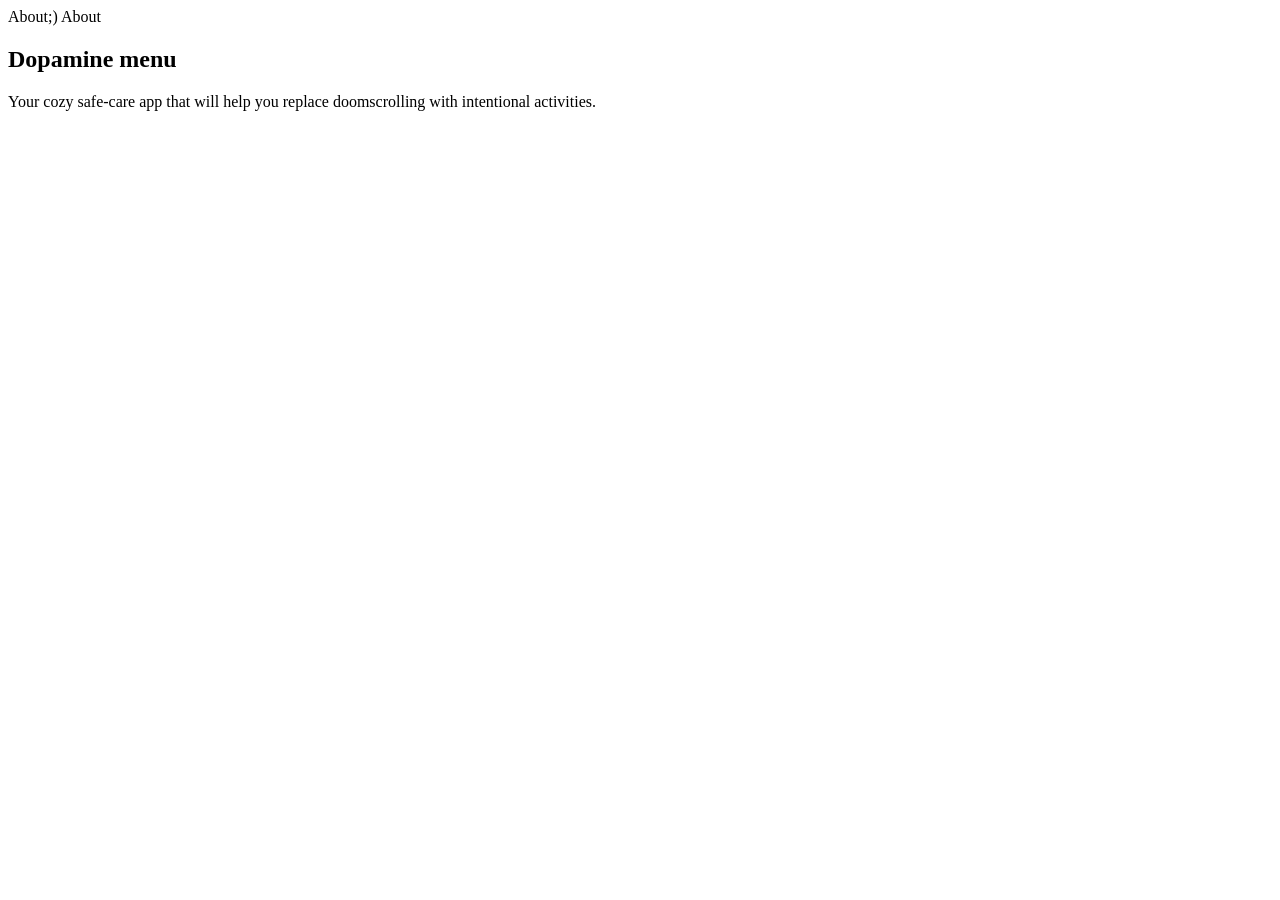
==== about.html @ e8a2012a "Update about.html" ====
<!DOCTYPE html>
<tittle>About;)</tittle>    
    <head>
<body>
    About
</body>
<h2>Dopamine menu</h2>
<p>Your cozy safe-care app that will help you replace doomscrolling with intentional activities.</p>
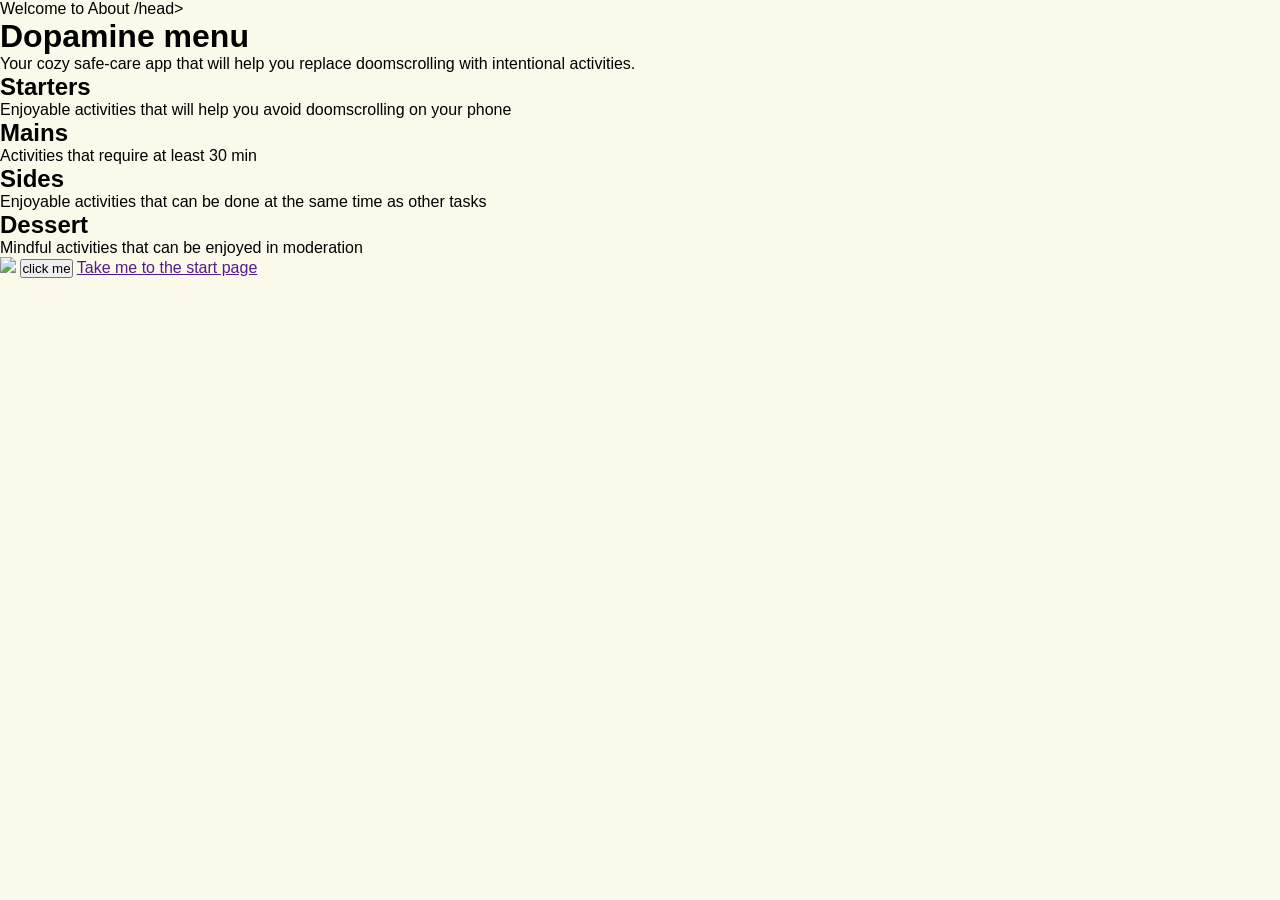
==== commit a1d9b6cd: ""Worked on the html about page"" ====
--- a/about.html
+++ b/about.html
@@ -1,8 +1,31 @@
 <!DOCTYPE html>
-<tittle>About;)</tittle>    
-    <head>
+<html lang "en">
+<head>
+    <meta charset="UTF-8">
+    <meta name+"viewport" content="width=device-width, initial-scale=1.0">
+    <tittle> Welcome to About</tittle>
+    <link 
+        href="https://fonts.googleapis.com/css2?family=Fredoka+One&family=Nunito:wght@400;600;700&display=swap"
+        rel="stylesheet"
+    />
+    <link rel="stylesheet" href="css/style.css"/>
+/head>
 <body>
-    About
-</body>
-<h2>Dopamine menu</h2>
-<p>Your cozy safe-care app that will help you replace doomscrolling with intentional activities.</p>
+        <div>
+        <h1>Dopamine menu</h1>
+        <p>Your cozy safe-care app that will help you replace doomscrolling with intentional activities.</p>
+        <h2>Starters</h2>
+        <p>Enjoyable activities that will help you avoid doomscrolling on your phone</p>
+        <h2>Mains</h2>
+        <p>Activities that require at least 30 min</p>
+        <h2>Sides</h2>
+        <p>Enjoyable activities that can be done at the same time as other tasks</p>
+        <h2>Dessert</h2>
+        <p>Mindful activities that can be enjoyed in moderation</p>
+</div>
+<div>
+     <img src="about page" > 
+    <button>click me</button>
+    <a href="">Take me to the start page</a>
+</div>
+</body>
--- a/css/style.css
+++ b/css/style.css
@@ -0,0 +1,197 @@
+:root {
+    --bg-color: #FBF9EA; 
+    --text-color: #6B8FBB; 
+    --header-color: #81A5D0; 
+    --hover-color: #B8D8F9; 
+    --btn-color: #FADE1D; 
+    --cont-color: #FFEA94; 
+}
+
+* {
+    margin: 0;
+    padding: 0;
+    box-sizing: border-box;
+}
+
+body {
+    font-family: 'Outfit', sans-serif; 
+    background-color: var(--bg-color);
+    color: black;
+    overflow-x: hidden;
+}
+
+
+.logo {
+    font-weight: 700;
+    letter-spacing: 2px;
+    font-size: 25px;
+    display: flex;
+    align-items: center;
+    gap: 10px;
+}
+
+.logo-img {
+    width: 100px;
+    height: auto;
+
+}
+
+.hero {
+    position: relative;
+    height: calc(100vh - 100px);
+    display: flex;
+    align-items: center;
+    padding: 0 80px;
+}
+
+@keyframes slide-and-fade {
+  0% { 
+    transform: translate(-50%, -75%) translateX(-50px); 
+    opacity: 0; 
+  }
+  100% { 
+    transform: translate(-50%, -75%) translateX(0); 
+    opacity: 1; 
+  }
+}
+
+.say-hello {
+    position: absolute;
+    top: 50%;
+    left: 50%;
+    transform: translate(-50%, -75%);
+    font-size: 7vw;
+    margin-top: -210px;
+    font-weight: 900;
+    color: var(--text-color);
+    opacity: 0.5;
+    z-index: 1;
+    pointer-events: none;
+}
+
+.dopa {
+    position: absolute;
+    top: 50%;
+    left: 50%;
+    transform: translate(-50%, -75%); 
+    
+    font-size: 17vw;
+    font-weight: 900;
+    background: linear-gradient(90deg,rgba(255, 234, 148, 1) 0%, rgba(123, 153, 183, 1) 38%, rgba(107, 143, 187, 1) 72%, rgba(250, 222, 29, 1) 100%);
+    -webkit-background-clip: text;
+    background-clip: text;
+    color: transparent;
+    z-index: 3;
+    pointer-events: none;
+
+    animation: slide-and-fade 4s ease-out 1 forwards;
+}
+
+
+.content-wrapper {
+    display: grid;
+    grid-template-columns: 2fr 0.8fr 0.5fr;  
+    column-gap: 60px;
+    width: 90%;            
+    max-width: 1300px;       
+    background-color: var(--cont-color);
+    border-radius: 40px;
+    position: relative;
+    margin-top: 470px; 
+    margin-left: auto;
+    margin-right: auto;
+    padding-top: 100px; 
+    padding-bottom: 50px;
+    padding-right:100px; 
+    padding-left: 100px;
+}
+
+.left-content h2 {
+    font-size: 2.7rem; 
+    line-height: 1.1;
+    margin-bottom: 30px; 
+    max-width: 90%; 
+}
+
+.left-content p {
+    font-size: 1.5rem;
+    line-height: 1.5;
+    margin-bottom: 30px;
+    opacity: 0.8;
+}
+
+.menu-btn {
+    background-color: var(--hover-color); 
+    color: black; 
+    border-radius: 50px;
+    
+    
+    border: 3px solid var(--btn-color); 
+    
+    cursor: pointer;
+    font-size: 1.1rem;
+    font-weight: 700;
+    letter-spacing: 1px;
+    transition: all 0.4s cubic-bezier(0.175, 0.885, 0.32, 1.275); 
+    box-shadow: 0 4px 15px rgba(250, 222, 29, 0.3); 
+    margin-right: 45px;
+
+    position: relative;    
+    padding: 20px 35px 16px 60px;
+}
+
+.menu-btn:hover {
+    transform: translateY(-5px) scale(1.05); 
+    background-color: var(--btn-color); 
+    border-color: var(--btn-color); 
+    box-shadow: 0 10px 25px rgba(250, 222, 29, 0.5); 
+}
+
+.menu-btn:active {
+    transform: translateY(0) scale(0.98); 
+}
+
+.icon {
+    position: absolute;
+    left: 10px;        
+    top: 50%;
+    transform: translateY(-50%); 
+    width: 45px;          
+    height: auto;
+    pointer-events: none; 
+}
+
+@keyframes floatSideToSide {
+    0% {
+        transform: translate(-50%, -50%) translateX(-20px);
+    }
+    50% {
+        transform: translate(-50%, -50%) translateX(20px);
+    }
+    100% {
+        transform: translate(-50%, -50%) translateX(-20px);
+    }
+}
+
+.main-mind {
+    position: absolute;
+    left: 80%;
+    top: 50%; 
+    width: 700px;
+    height: auto;
+    z-index: 3;
+    pointer-events: none;
+
+    
+    animation: floatSideToSide 4s ease-in-out infinite;
+}
+
+
+
+
+
+
+
+
+
+
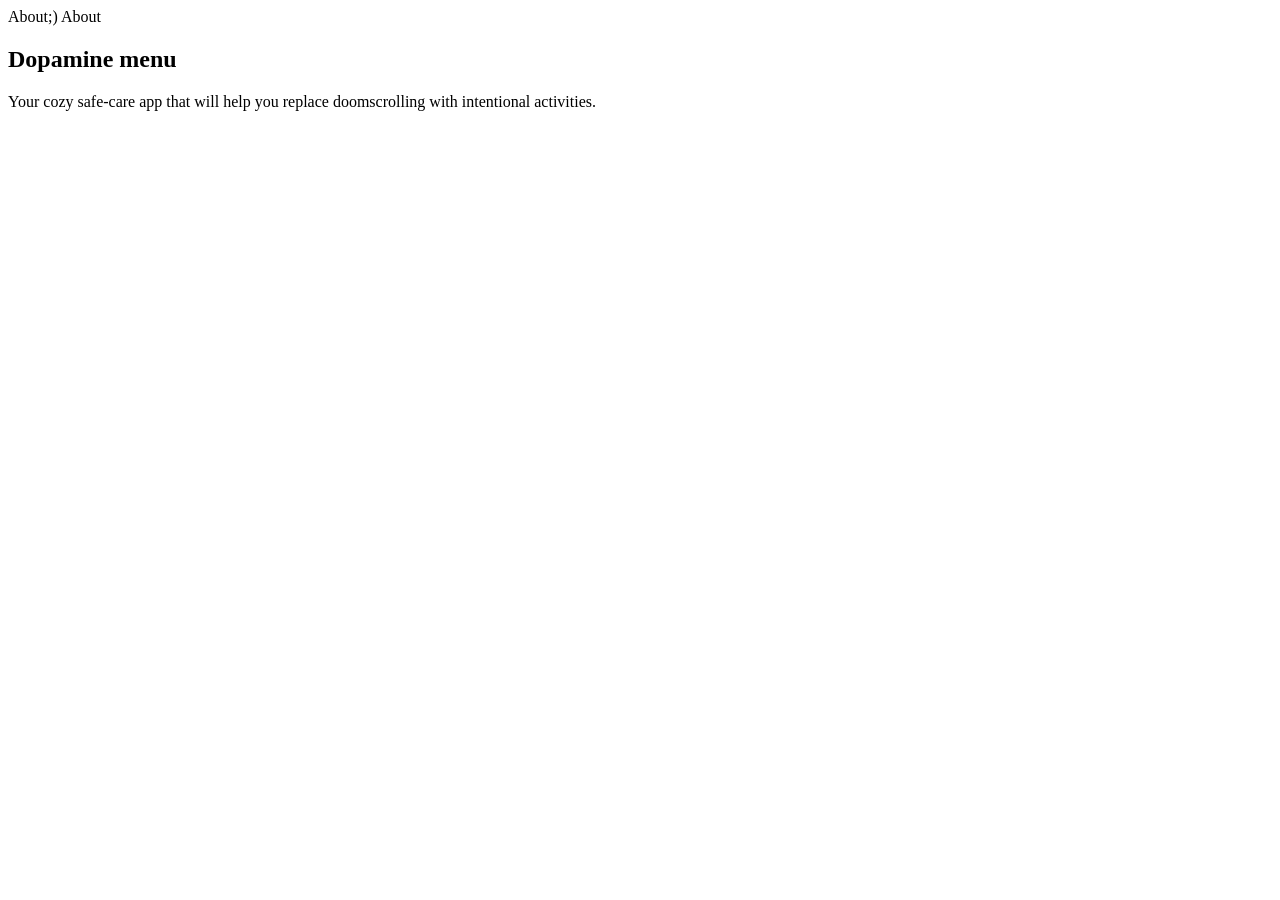
==== commit b396eed0: "Merge branch 'main' into reciept-page" ====
--- a/about.html
+++ b/about.html
@@ -1,31 +1,8 @@
-<!DOCTYPE html>
-<html lang "en">
-<head>
-    <meta charset="UTF-8">
-    <meta name+"viewport" content="width=device-width, initial-scale=1.0">
-    <tittle> Welcome to About</tittle>
-    <link 
-        href="https://fonts.googleapis.com/css2?family=Fredoka+One&family=Nunito:wght@400;600;700&display=swap"
-        rel="stylesheet"
-    />
-    <link rel="stylesheet" href="css/style.css"/>
-/head>
-<body>
-        <div>
-        <h1>Dopamine menu</h1>
-        <p>Your cozy safe-care app that will help you replace doomscrolling with intentional activities.</p>
-        <h2>Starters</h2>
-        <p>Enjoyable activities that will help you avoid doomscrolling on your phone</p>
-        <h2>Mains</h2>
-        <p>Activities that require at least 30 min</p>
-        <h2>Sides</h2>
-        <p>Enjoyable activities that can be done at the same time as other tasks</p>
-        <h2>Dessert</h2>
-        <p>Mindful activities that can be enjoyed in moderation</p>
-</div>
-<div>
-     <img src="about page" > 
-    <button>click me</button>
-    <a href="">Take me to the start page</a>
-</div>
-</body>+<!DOCTYPE html>
+<tittle>About;)</tittle>    
+    <head>
+<body>
+    About
+</body>
+<h2>Dopamine menu</h2>
+<p>Your cozy safe-care app that will help you replace doomscrolling with intentional activities.</p>
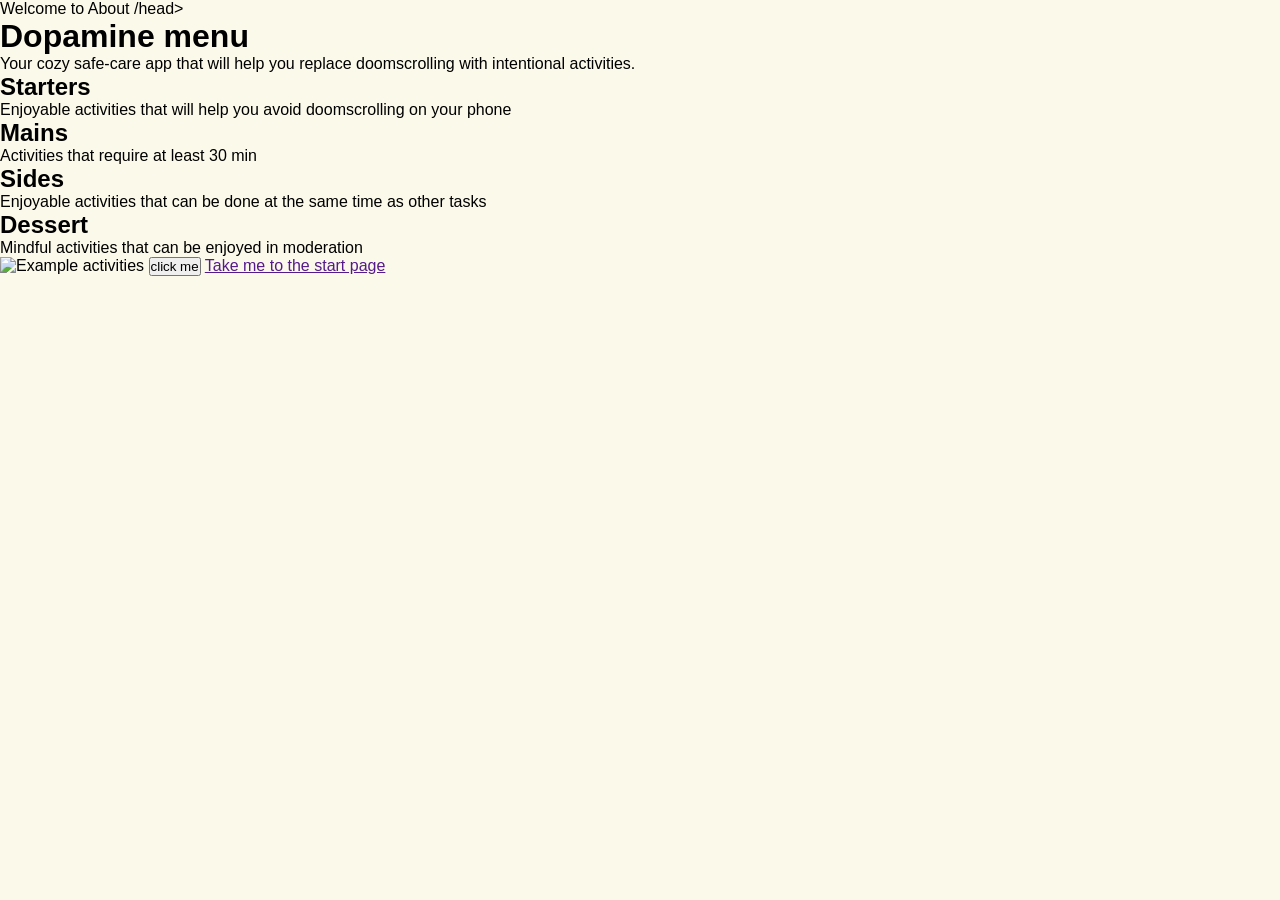
==== commit 95102e1f: "add features to about" ====
--- a/about.html
+++ b/about.html
@@ -1,8 +1,31 @@
-<!DOCTYPE html>
-<tittle>About;)</tittle>    
-    <head>
-<body>
-    About
-</body>
-<h2>Dopamine menu</h2>
-<p>Your cozy safe-care app that will help you replace doomscrolling with intentional activities.</p>
+<!DOCTYPE html>
+<html lang "en">
+<head>
+    <meta charset="UTF-8">
+    <meta name+"viewport" content="width=device-width, initial-scale=1.0">
+    <tittle> Welcome to About</tittle>
+    <link 
+        href="https://fonts.googleapis.com/css2?family=Fredoka+One&family=Nunito:wght@400;600;700&display=swap"
+        rel="stylesheet"
+    />
+    <link rel="stylesheet" href="css/style.css"/>
+/head>
+<body>
+        <div>
+        <h1>Dopamine menu</h1>
+        <p>Your cozy safe-care app that will help you replace doomscrolling with intentional activities.</p>
+        <h2>Starters</h2>
+        <p>Enjoyable activities that will help you avoid doomscrolling on your phone</p>
+        <h2>Mains</h2>
+        <p>Activities that require at least 30 min</p>
+        <h2>Sides</h2>
+        <p>Enjoyable activities that can be done at the same time as other tasks</p>
+        <h2>Dessert</h2>
+        <p>Mindful activities that can be enjoyed in moderation</p>
+</div>
+<div>
+     <img src="about page.jpg" alt="Example activities" width="300" height="200"/> 
+    <button>click me</button>
+    <a href="">Take me to the start page</a>
+</div>
+</body>
--- a/css/style.css
+++ b/css/style.css
@@ -0,0 +1,197 @@
+:root {
+    --bg-color: #FBF9EA; 
+    --text-color: #6B8FBB; 
+    --header-color: #81A5D0; 
+    --hover-color: #B8D8F9; 
+    --btn-color: #FADE1D; 
+    --cont-color: #FFEA94; 
+}
+
+* {
+    margin: 0;
+    padding: 0;
+    box-sizing: border-box;
+}
+
+body {
+    font-family: 'Outfit', sans-serif; 
+    background-color: var(--bg-color);
+    color: black;
+    overflow-x: hidden;
+}
+
+
+.logo {
+    font-weight: 700;
+    letter-spacing: 2px;
+    font-size: 25px;
+    display: flex;
+    align-items: center;
+    gap: 10px;
+}
+
+.logo-img {
+    width: 100px;
+    height: auto;
+
+}
+
+.hero {
+    position: relative;
+    height: calc(100vh - 100px);
+    display: flex;
+    align-items: center;
+    padding: 0 80px;
+}
+
+@keyframes slide-and-fade {
+  0% { 
+    transform: translate(-50%, -75%) translateX(-50px); 
+    opacity: 0; 
+  }
+  100% { 
+    transform: translate(-50%, -75%) translateX(0); 
+    opacity: 1; 
+  }
+}
+
+.say-hello {
+    position: absolute;
+    top: 50%;
+    left: 50%;
+    transform: translate(-50%, -75%);
+    font-size: 7vw;
+    margin-top: -210px;
+    font-weight: 900;
+    color: var(--text-color);
+    opacity: 0.5;
+    z-index: 1;
+    pointer-events: none;
+}
+
+.dopa {
+    position: absolute;
+    top: 50%;
+    left: 50%;
+    transform: translate(-50%, -75%); 
+    
+    font-size: 17vw;
+    font-weight: 900;
+    background: linear-gradient(90deg,rgba(255, 234, 148, 1) 0%, rgba(123, 153, 183, 1) 38%, rgba(107, 143, 187, 1) 72%, rgba(250, 222, 29, 1) 100%);
+    -webkit-background-clip: text;
+    background-clip: text;
+    color: transparent;
+    z-index: 3;
+    pointer-events: none;
+
+    animation: slide-and-fade 4s ease-out 1 forwards;
+}
+
+
+.content-wrapper {
+    display: grid;
+    grid-template-columns: 2fr 0.8fr 0.5fr;  
+    column-gap: 60px;
+    width: 90%;            
+    max-width: 1300px;       
+    background-color: var(--cont-color);
+    border-radius: 40px;
+    position: relative;
+    margin-top: 470px; 
+    margin-left: auto;
+    margin-right: auto;
+    padding-top: 100px; 
+    padding-bottom: 50px;
+    padding-right:100px; 
+    padding-left: 100px;
+}
+
+.left-content h2 {
+    font-size: 2.7rem; 
+    line-height: 1.1;
+    margin-bottom: 30px; 
+    max-width: 90%; 
+}
+
+.left-content p {
+    font-size: 1.5rem;
+    line-height: 1.5;
+    margin-bottom: 30px;
+    opacity: 0.8;
+}
+
+.menu-btn {
+    background-color: var(--hover-color); 
+    color: black; 
+    border-radius: 50px;
+    
+    
+    border: 3px solid var(--btn-color); 
+    
+    cursor: pointer;
+    font-size: 1.1rem;
+    font-weight: 700;
+    letter-spacing: 1px;
+    transition: all 0.4s cubic-bezier(0.175, 0.885, 0.32, 1.275); 
+    box-shadow: 0 4px 15px rgba(250, 222, 29, 0.3); 
+    margin-right: 45px;
+
+    position: relative;    
+    padding: 20px 35px 16px 60px;
+}
+
+.menu-btn:hover {
+    transform: translateY(-5px) scale(1.05); 
+    background-color: var(--btn-color); 
+    border-color: var(--btn-color); 
+    box-shadow: 0 10px 25px rgba(250, 222, 29, 0.5); 
+}
+
+.menu-btn:active {
+    transform: translateY(0) scale(0.98); 
+}
+
+.icon {
+    position: absolute;
+    left: 10px;        
+    top: 50%;
+    transform: translateY(-50%); 
+    width: 45px;          
+    height: auto;
+    pointer-events: none; 
+}
+
+@keyframes floatSideToSide {
+    0% {
+        transform: translate(-50%, -50%) translateX(-20px);
+    }
+    50% {
+        transform: translate(-50%, -50%) translateX(20px);
+    }
+    100% {
+        transform: translate(-50%, -50%) translateX(-20px);
+    }
+}
+
+.main-mind {
+    position: absolute;
+    left: 80%;
+    top: 50%; 
+    width: 700px;
+    height: auto;
+    z-index: 3;
+    pointer-events: none;
+
+    
+    animation: floatSideToSide 4s ease-in-out infinite;
+}
+
+
+
+
+
+
+
+
+
+
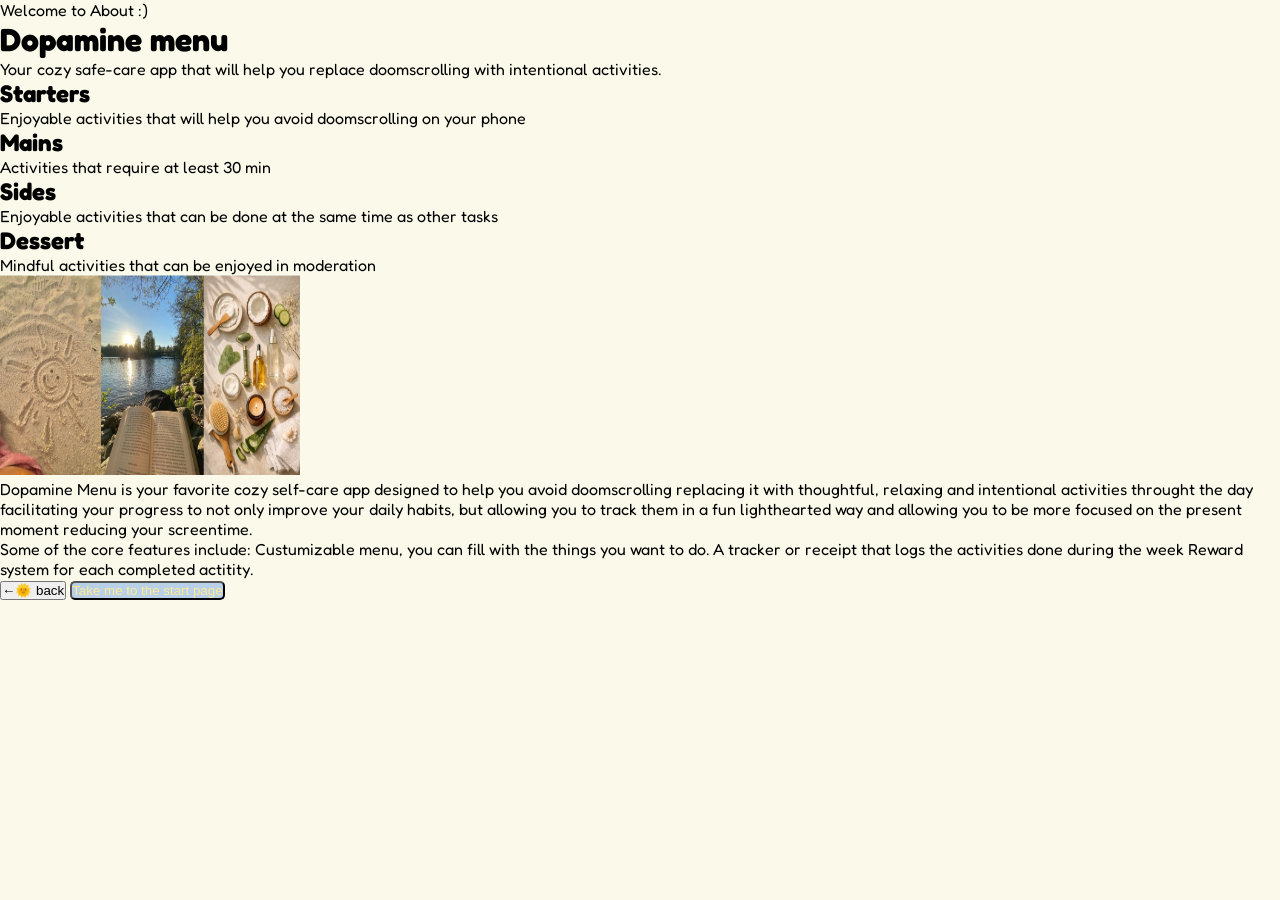
==== commit 129e0342: "Change about page" ====
--- a/about.html
+++ b/about.html
@@ -1,17 +1,17 @@
 <!DOCTYPE html>
-<html lang "en">
-<head>
+<html lang = "en">
     <meta charset="UTF-8">
-    <meta name+"viewport" content="width=device-width, initial-scale=1.0">
-    <tittle> Welcome to About</tittle>
+    <meta name+ = "viewport" content="width=device-width, initial-scale=1.0">
+    <head>
+    <tittle> Welcome to About :)</tittle>
     <link 
         href="https://fonts.googleapis.com/css2?family=Fredoka+One&family=Nunito:wght@400;600;700&display=swap"
         rel="stylesheet"
     />
     <link rel="stylesheet" href="css/style.css"/>
-/head>
+    </head>
 <body>
-        <div>
+<div>
         <h1>Dopamine menu</h1>
         <p>Your cozy safe-care app that will help you replace doomscrolling with intentional activities.</p>
         <h2>Starters</h2>
@@ -23,9 +23,25 @@
         <h2>Dessert</h2>
         <p>Mindful activities that can be enjoyed in moderation</p>
 </div>
-<div>
-     <img src="about page.jpg" alt="Example activities" width="300" height="200"/> 
-    <button>click me</button>
-    <a href="">Take me to the start page</a>
+<div class="wrapper">
+</div class="profile">
+     <img src="images/about page.jpg" alt="Example activities" width="300" height="200"
+     alt="Picture of relaxing activities" title="Fun activities"/>
+     <p>
+        Dopamine Menu is your favorite cozy self-care app designed to help you avoid doomscrolling
+        replacing it with thoughtful, relaxing and intentional activities throught the day facilitating
+        your progress to not only improve your daily habits, but allowing you to track them in a fun lighthearted way
+        and allowing you to be more focused on the present moment reducing your screentime.
+     </p> 
+     <p>
+        Some of the core features include: Custumizable menu, you can fill with the things you want to do.
+        A tracker or receipt that logs the activities done during the week
+        Reward system for each completed actitity.
+         
+     </p>
+    <button class="back btn" id="goBackBtn"> ←🌞 back </button>
+     <button style="background-color:#b8d0e8;color:#FFEA94;border-radius:5px"
+    <button class="back-btn"
+    <a hreft= "create-menu.html">Take me to the start page</a>
 </div>
 </body>
--- a/css/style.css
+++ b/css/style.css
@@ -1,3 +1,4 @@
+/* color scheme to pull from */
 :root {
     --bg-color: #FBF9EA; 
     --text-color: #6B8FBB; 
@@ -14,12 +15,13 @@
 }
 
 body {
-    font-family: 'Outfit', sans-serif; 
+    font-family: 'Fredoka One', sans-serif;
     background-color: var(--bg-color);
     color: black;
     overflow-x: hidden;
 }
 
+/*sun logo*/ 
 
 .logo {
     font-weight: 700;
@@ -36,6 +38,7 @@
 
 }
 
+/*hero section formatting and text slide animation */ 
 .hero {
     position: relative;
     height: calc(100vh - 100px);
@@ -55,9 +58,11 @@
   }
 }
 
+/*say hello...*/
+
 .say-hello {
     position: absolute;
-    top: 50%;
+    top: 40%;
     left: 50%;
     transform: translate(-50%, -75%);
     font-size: 7vw;
@@ -69,9 +74,10 @@
     pointer-events: none;
 }
 
+/*dopamine text transition*/ 
 .dopa {
     position: absolute;
-    top: 50%;
+    top: 40%;
     left: 50%;
     transform: translate(-50%, -75%); 
     
@@ -88,6 +94,7 @@
 }
 
 
+/*yellow box container*/ 
 .content-wrapper {
     display: grid;
     grid-template-columns: 2fr 0.8fr 0.5fr;  
@@ -97,15 +104,16 @@
     background-color: var(--cont-color);
     border-radius: 40px;
     position: relative;
-    margin-top: 470px; 
+    margin-top: 400px; 
     margin-left: auto;
     margin-right: auto;
-    padding-top: 100px; 
-    padding-bottom: 50px;
+    padding-top: 90px; 
+    padding-bottom: 40px;
     padding-right:100px; 
     padding-left: 100px;
 }
 
+/*text*/ 
 .left-content h2 {
     font-size: 2.7rem; 
     line-height: 1.1;
@@ -120,6 +128,8 @@
     opacity: 0.8;
 }
 
+
+/*Start and How It Works buttons and animation/styling*/ 
 .menu-btn {
     background-color: var(--hover-color); 
     color: black; 
@@ -129,15 +139,19 @@
     border: 3px solid var(--btn-color); 
     
     cursor: pointer;
-    font-size: 1.1rem;
+    font-size: 1.8rem;
     font-weight: 700;
+    font-family: "Sour Gummy", sans-serif;
     letter-spacing: 1px;
     transition: all 0.4s cubic-bezier(0.175, 0.885, 0.32, 1.275); 
     box-shadow: 0 4px 15px rgba(250, 222, 29, 0.3); 
     margin-right: 45px;
 
     position: relative;    
-    padding: 20px 35px 16px 60px;
+    width: 300px;
+    height: 100px;
+
+    margin-bottom: 20px;
 }
 
 .menu-btn:hover {
@@ -151,16 +165,18 @@
     transform: translateY(0) scale(0.98); 
 }
 
+/*button icon */ 
 .icon {
     position: absolute;
     left: 10px;        
     top: 50%;
     transform: translateY(-50%); 
-    width: 45px;          
+    width: 60px;          
     height: auto;
     pointer-events: none; 
 }
 
+/*image slide animation */ 
 @keyframes floatSideToSide {
     0% {
         transform: translate(-50%, -50%) translateX(-20px);
@@ -172,7 +188,7 @@
         transform: translate(-50%, -50%) translateX(-20px);
     }
 }
-
+/*image*/ 
 .main-mind {
     position: absolute;
     left: 80%;
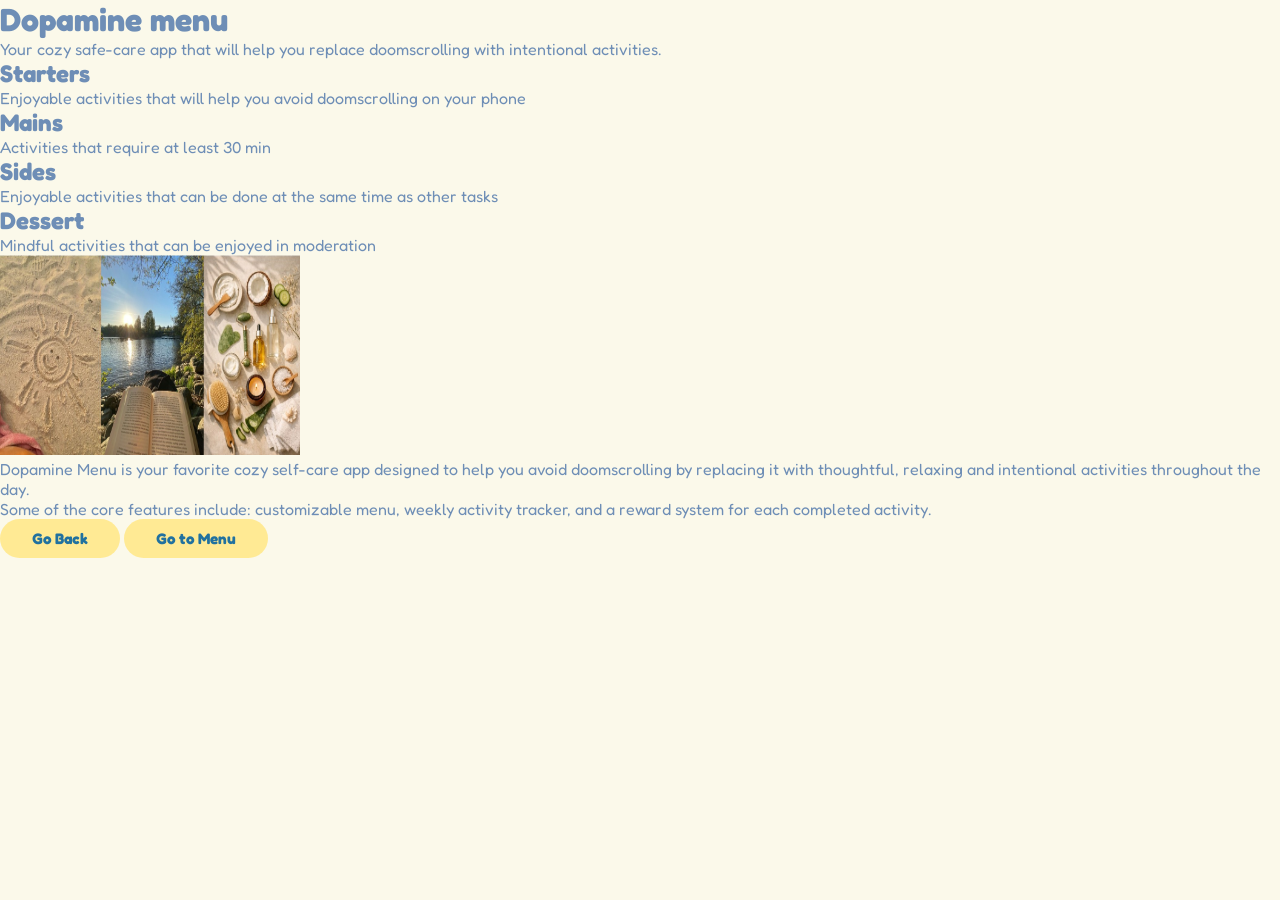
==== commit 29206423: "updated about" ====
--- a/about.html
+++ b/about.html
@@ -1,47 +1,67 @@
 <!DOCTYPE html>
-<html lang = "en">
+<html lang="en">
+<head>
     <meta charset="UTF-8">
-    <meta name+ = "viewport" content="width=device-width, initial-scale=1.0">
-    <head>
-    <tittle> Welcome to About :)</tittle>
-    <link 
-        href="https://fonts.googleapis.com/css2?family=Fredoka+One&family=Nunito:wght@400;600;700&display=swap"
-        rel="stylesheet"
-    />
+    <meta name="viewport" content="width=device-width, initial-scale=1.0">
+    <title>Welcome to About :)</title>
+
+    <link href="https://fonts.googleapis.com/css2?family=Fredoka+One&family=Nunito:wght@400;600;700&display=swap" rel="stylesheet" />
     <link rel="stylesheet" href="css/style.css"/>
-    </head>
+
+    <style>
+        .button-class, .button-class2 {
+            background: #FFEA94;
+            backdrop-filter: blur(4px);
+            border: none;
+            padding: 10px 32px;
+            border-radius: 60px;
+            font-weight: 700;
+            font-family: inherit;
+            font-size: 0.95rem;
+            color: #21719f;
+            cursor: pointer;
+            transition: 0.2s;
+            display: inline-flex;
+            align-items: center;
+            gap: 8px;
+            text-decoration: none;
+        }
+    </style>
+</head>
+
 <body>
+
 <div>
-        <h1>Dopamine menu</h1>
-        <p>Your cozy safe-care app that will help you replace doomscrolling with intentional activities.</p>
-        <h2>Starters</h2>
-        <p>Enjoyable activities that will help you avoid doomscrolling on your phone</p>
-        <h2>Mains</h2>
-        <p>Activities that require at least 30 min</p>
-        <h2>Sides</h2>
-        <p>Enjoyable activities that can be done at the same time as other tasks</p>
-        <h2>Dessert</h2>
-        <p>Mindful activities that can be enjoyed in moderation</p>
+    <h1>Dopamine menu</h1>
+    <p>Your cozy safe-care app that will help you replace doomscrolling with intentional activities.</p>
+
+    <h2>Starters</h2>
+    <p>Enjoyable activities that will help you avoid doomscrolling on your phone</p>
+
+    <h2>Mains</h2>
+    <p>Activities that require at least 30 min</p>
+
+    <h2>Sides</h2>
+    <p>Enjoyable activities that can be done at the same time as other tasks</p>
+
+    <h2>Dessert</h2>
+    <p>Mindful activities that can be enjoyed in moderation</p>
 </div>
+
 <div class="wrapper">
-</div class="profile">
-     <img src="images/about page.jpg" alt="Example activities" width="300" height="200"
-     alt="Picture of relaxing activities" title="Fun activities"/>
-     <p>
-        Dopamine Menu is your favorite cozy self-care app designed to help you avoid doomscrolling
-        replacing it with thoughtful, relaxing and intentional activities throught the day facilitating
-        your progress to not only improve your daily habits, but allowing you to track them in a fun lighthearted way
-        and allowing you to be more focused on the present moment reducing your screentime.
-     </p> 
-     <p>
-        Some of the core features include: Custumizable menu, you can fill with the things you want to do.
-        A tracker or receipt that logs the activities done during the week
-        Reward system for each completed actitity.
-         
-     </p>
-    <button class="back btn" id="goBackBtn"> ←🌞 back </button>
-     <button style="background-color:#b8d0e8;color:#FFEA94;border-radius:5px"
-    <button class="back-btn"
-    <a hreft= "create-menu.html">Take me to the start page</a>
+    <div class="profile">
+        <img src="images/about page.jpg" alt="Picture of relaxing activities" width="300" height="200">
+        <p>
+            Dopamine Menu is your favorite cozy self-care app designed to help you avoid doomscrolling by replacing it with thoughtful, relaxing and intentional activities throughout the day.
+        </p>
+        <p>
+            Some of the core features include: customizable menu, weekly activity tracker, and a reward system for each completed activity.
+        </p>
+    </div>
 </div>
-</body>+
+<a href="index.html" class="button-class">Go Back</a>
+<a href="create-menu.html" class="button-class2">Go to Menu</a>
+
+</body>
+</html>
--- a/css/style.css
+++ b/css/style.css
@@ -17,8 +17,9 @@
 body {
     font-family: 'Fredoka One', sans-serif;
     background-color: var(--bg-color);
-    color: black;
+    color: #6e8eb6;
     overflow-x: hidden;
+    
 }
 
 /*sun logo*/ 
@@ -119,6 +120,7 @@
     line-height: 1.1;
     margin-bottom: 30px; 
     max-width: 90%; 
+    text-shadow: 2px 2px 0 #ffffff, 2.5px 2.5px 0 rgba(0, 0, 0, 0.573);
 }
 
 .left-content p {
@@ -132,7 +134,7 @@
 /*Start and How It Works buttons and animation/styling*/ 
 .menu-btn {
     background-color: var(--hover-color); 
-    color: black; 
+    color: #3f556f; 
     border-radius: 50px;
     
     
@@ -141,7 +143,7 @@
     cursor: pointer;
     font-size: 1.8rem;
     font-weight: 700;
-    font-family: "Sour Gummy", sans-serif;
+    font-family: "sour gummy", sans-serif;
     letter-spacing: 1px;
     transition: all 0.4s cubic-bezier(0.175, 0.885, 0.32, 1.275); 
     box-shadow: 0 4px 15px rgba(250, 222, 29, 0.3); 
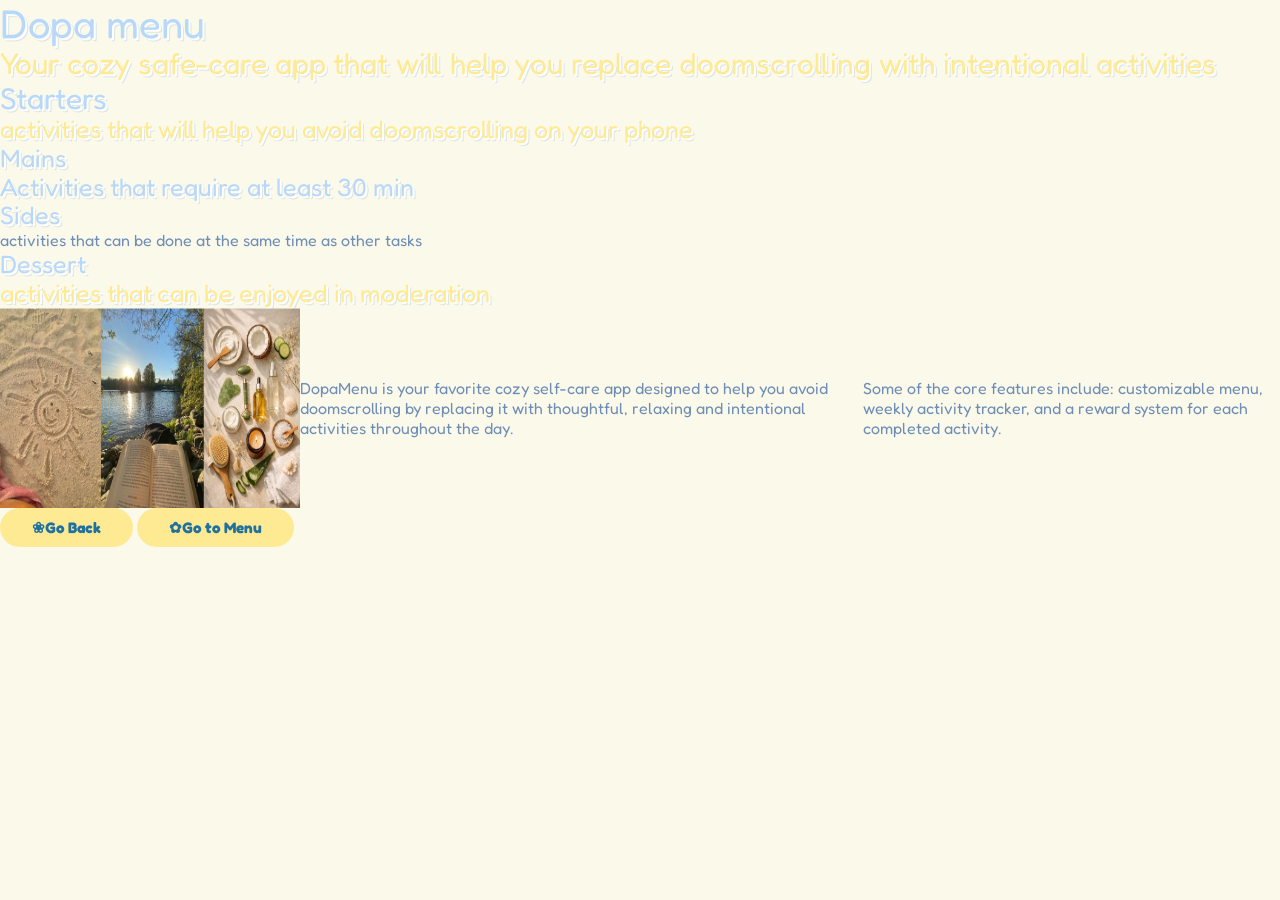
==== commit cd515326: "Change About page" ====
--- a/about.html
+++ b/about.html
@@ -6,7 +6,7 @@
     <title>Welcome to About :)</title>
 
     <link href="https://fonts.googleapis.com/css2?family=Fredoka+One&family=Nunito:wght@400;600;700&display=swap" rel="stylesheet" />
-    <link rel="stylesheet" href="css/style.css"/>
+    <link rel="stylesheet" href="css/about-page.css"/>
 
     <style>
         .button-class, .button-class2 {
@@ -32,27 +32,28 @@
 <body>
 
 <div>
-    <h1>Dopamine menu</h1>
-    <p>Your cozy safe-care app that will help you replace doomscrolling with intentional activities.</p>
+    <div class="menu-title" style="color: #B8D8F9;">Dopa menu</div>
 
-    <h2>Starters</h2>
-    <p>Enjoyable activities that will help you avoid doomscrolling on your phone</p>
+    <div class= "paragraph" style="color: #FFEA94;">Your cozy safe-care app that will help you replace doomscrolling with intentional activities</div>
+    <div class=  "Starters" style="color: #B8D8F9;">Starters</div>
+    <div class= "paragraph2" style="color: #FFEA94;">activities that will help you avoid doomscrolling on your phone</div>
 
-    <h2>Mains</h2>
-    <p>Activities that require at least 30 min</p>
+    <div class= "Mains" style="color: #B8D8F9;">Mains</div>
+    <div class="Line1">Activities that require at least 30 min</div>
 
-    <h2>Sides</h2>
-    <p>Enjoyable activities that can be done at the same time as other tasks</p>
+    <div class= "Sides" style="color: #B8D8F9;">Sides</div>
+    <div class="Line2"  style="color: #B8D8F9;"></div>activities that can be done at the same time as other tasks</div>
 
-    <h2>Dessert</h2>
-    <p>Mindful activities that can be enjoyed in moderation</p>
+    <div class="Dessert" Dessert style="color: #B8D8F9;">Dessert</div>
+    <div class="Line3" style="color: #FFEA94;">activities that can be enjoyed in moderation</div>
 </div>
 
 <div class="wrapper">
     <div class="profile">
+    <div id="container">
         <img src="images/about page.jpg" alt="Picture of relaxing activities" width="300" height="200">
         <p>
-            Dopamine Menu is your favorite cozy self-care app designed to help you avoid doomscrolling by replacing it with thoughtful, relaxing and intentional activities throughout the day.
+            DopaMenu is your favorite cozy self-care app designed to help you avoid doomscrolling by replacing it with thoughtful, relaxing and intentional activities throughout the day.
         </p>
         <p>
             Some of the core features include: customizable menu, weekly activity tracker, and a reward system for each completed activity.
@@ -60,8 +61,8 @@
     </div>
 </div>
 
-<a href="index.html" class="button-class">Go Back</a>
-<a href="create-menu.html" class="button-class2">Go to Menu</a>
+<a href="index.html" class="button-class">❀Go Back</a>
+<a href="create-menu.html" class="button-class2">✿Go to Menu</a>
 
 </body>
 </html>
--- a/css/about-page.css
+++ b/css/about-page.css
@@ -0,0 +1,309 @@
+/* color scheme to pull from */
+:root {
+    --bg-color: #FBF9EA; 
+    --text-color: #97bb6b; 
+    --header-color: #81A5D0; 
+    --hover-color: #B8D8F9; 
+    --btn-color: #FADE1D; 
+    --cont-color: #FFEA94; 
+}
+
+* {
+    margin: 0;
+    padding: 0;
+    box-sizing: border-box;
+}
+
+body {
+    font-family: 'Fredoka One', sans-serif;
+    background-color: var(--bg-color);
+    color: #6e8eb6;
+    overflow-x: hidden;
+    
+}
+
+.menu-title {
+  font-family: 'Fredoka One', cursive;
+  font-size: 40px;
+  line-height: 1.15;
+  color: #B8D8F9;
+  text-shadow: 2px 2px 0 #fff, 3px 3px 0 rgba(90,140,200,0.18);
+  margin: 0;
+}
+
+.paragraph {
+  font-family: 'Fredoka One', cursive;
+  font-size: 30px;
+  line-height: 1.15;
+  color: #FFEA94;
+  text-shadow: 2px 2px 0 #fff, 3px 3px 0 rgba(90,140,200,0.18);
+  margin: 0;
+}
+.Starters {
+  font-family: 'Fredoka One', cursive;
+  font-size: 30px;
+  line-height: 1.15;
+  color: #B8D8F9;
+  text-shadow: 2px 2px 0 #fff, 3px 3px 0 rgba(90,140,200,0.18);
+  margin: 0;
+}
+.paragraph2 {
+  font-family: 'Fredoka One', cursive;
+  font-size: 25px;
+  line-height: 1.15;
+  color: #FFEA94;
+  text-shadow: 2px 2px 0 #fff, 3px 3px 0 rgba(90,140,200,0.18);
+  margin: 0;
+}
+  .Mains {
+  font-family: 'Fredoka One', cursive;
+  font-size: 25px;
+  line-height: 1.15;
+  color:#B8D8F9;
+  text-shadow: 2px 2px 0 #fff, 3px 3px 0 rgba(90,140,200,0.18);
+  margin: 0;
+  }
+  .Line1 {
+  font-family: 'Fredoka One', cursive;
+  font-size: 25px;
+  line-height: 1.15;
+  color:#B8D8F9;
+  text-shadow: 2px 2px 0 #fff, 3px 3px 0 rgba(90,140,200,0.18);
+  margin: 0;
+  }
+  .Sides {
+  font-family: 'Fredoka One', cursive;
+  font-size: 25px;
+  line-height: 1.15;
+  color:#FFEA94;
+  text-shadow: 2px 2px 0 #fff, 3px 3px 0 rgba(90,140,200,0.18);
+  margin: 0;
+}
+  .Line2 {
+  font-family: 'Fredoka One', cursive;
+  font-size: 25px;
+  line-height: 1.15;
+  color:#FFEA94;
+  text-shadow: 2px 2px 0 #fff, 3px 3px 0 rgba(90,140,200,0.18);
+  margin: 0;
+  }
+  .Dessert {
+  font-family: 'Fredoka One', cursive;
+  font-size: 25px;
+  line-height: 1.15;
+  color:#6B8FBB;
+  text-shadow: 2px 2px 0 #fff, 3px 3px 0 rgba(90,140,200,0.18);
+  margin: 0;
+   }
+  .Line3 {
+  font-family: 'Fredoka One', cursive;
+  font-size: 25px;
+  line-height: 1.15;
+  color:#6B8FBB;
+  text-shadow: 2px 2px 0 #fff, 3px 3px 0 rgba(90,140,200,0.18);
+  margin: 0;
+
+}
+#container{
+    display: flex;
+    align-items: center;
+}
+
+#container img{
+    margin.right: 20px;
+}
+
+
+
+/*sun logo*/ 
+
+.logo {
+    font-weight: 700;
+    letter-spacing: 2px;
+    font-size: 25px;
+    display: flex;
+    align-items: center;
+    gap: 10px;
+}
+
+.logo-img {
+    width: 100px;
+    height: auto;
+
+}
+
+/*hero section formatting and text slide animation */ 
+.hero {
+    position: relative;
+    height: calc(100vh - 100px);
+    display: flex;
+    align-items: center;
+    padding: 0 80px;
+}
+
+@keyframes slide-and-fade {
+  0% { 
+    transform: translate(-50%, -75%) translateX(-50px); 
+    opacity: 0; 
+  }
+  100% { 
+    transform: translate(-50%, -75%) translateX(0); 
+    opacity: 1; 
+  }
+}
+
+/*say hello...*/
+
+.say-hello {
+    position: absolute;
+    top: 40%;
+    left: 50%;
+    transform: translate(-50%, -75%);
+    font-size: 7vw;
+    margin-top: -210px;
+    font-weight: 900;
+    color: var(--text-color);
+    opacity: 0.5;
+    z-index: 1;
+    pointer-events: none;
+}
+
+/*dopamine text transition*/ 
+.dopa {
+    position: absolute;
+    top: 40%;
+    left: 50%;
+    transform: translate(-50%, -75%); 
+    
+    font-size: 17vw;
+    font-weight: 900;
+    background: linear-gradient(90deg,rgba(255, 234, 148, 1) 0%, rgba(123, 153, 183, 1) 38%, rgba(107, 143, 187, 1) 72%, rgba(250, 222, 29, 1) 100%);
+    -webkit-background-clip: text;
+    background-clip: text;
+    color: transparent;
+    z-index: 3;
+    pointer-events: none;
+
+    animation: slide-and-fade 4s ease-out 1 forwards;
+}
+
+
+/*yellow box container*/ 
+.content-wrapper {
+    display: grid;
+    grid-template-columns: 2fr 0.8fr 0.5fr;  
+    column-gap: 60px;
+    width: 90%;            
+    max-width: 1300px;       
+    background-color: var(--cont-color);
+    border-radius: 40px;
+    position: relative;
+    margin-top: 400px; 
+    margin-left: auto;
+    margin-right: auto;
+    padding-top: 90px; 
+    padding-bottom: 40px;
+    padding-right:100px; 
+    padding-left: 100px;
+}
+menu-tagline {
+  font-size: 11px;
+  color: #9aabb8;
+  letter-spacing: 1.5px;
+  font-style: italic;
+  margin: 6px 0 0;
+}
+.left-content h2 {
+    font-size: 2.7rem; 
+    line-height: 1.1;
+    margin-bottom: 30px; 
+    max-width: 90%; 
+    text-shadow: 2px 2px 0 #6B8FBB, 2.5px 2.5px 0 rgba(0, 0, 0, 0.573);
+}
+.left-content h1 {
+    font-size: 2.7rem; 
+    line-height: 1.1;
+    margin-bottom: 30px; 
+    max-width: 90%; 
+    text-shadow: 2px 2px 0 #FADE1D, 2.5px 2.5px 0 rgba(0, 0, 0, 0.573);
+}
+.left-content p {
+    font-size: 1.5rem;
+    line-height: 1.5;
+    margin-bottom: 30px;
+    opacity: 0.8;
+}
+
+
+/*Start and How It Works buttons and animation/styling*/ 
+.menu-btn {
+    background-color: var(--hover-color); 
+    color: #3f556f; 
+    border-radius: 50px;
+    
+    
+    border: 3px solid var(--btn-color); 
+    
+    cursor: pointer;
+    font-size: 1.8rem;
+    font-weight: 700;
+    font-family: "sour gummy", sans-serif;
+    letter-spacing: 1px;
+    transition: all 0.4s cubic-bezier(0.175, 0.885, 0.32, 1.275); 
+    box-shadow: 0 4px 15px rgba(250, 222, 29, 0.3); 
+    margin-right: 45px;
+
+    position: relative;    
+    width: 300px;
+    height: 100px;
+
+    margin-bottom: 20px;
+}
+
+.menu-btn:hover {
+    transform: translateY(-5px) scale(1.05); 
+    background-color: var(--btn-color); 
+    border-color: var(--btn-color); 
+    box-shadow: 0 10px 25px rgba(250, 222, 29, 0.5); 
+}
+
+.menu-btn:active {
+    transform: translateY(0) scale(0.98); 
+}
+
+/*button icon */ 
+.icon {
+    position: absolute;
+    left: 10px;        
+    top: 50%;
+    transform: translateY(-50%); 
+    width: 60px;          
+    height: auto;
+    pointer-events: none; 
+}
+
+/*image slide animation */ 
+@keyframes floatSideToSide {
+    0% {
+        transform: translate(-50%, -50%) translateX(-20px);
+    }
+    50% {
+        transform: translate(-50%, -50%) translateX(20px);
+    }
+    100% {
+        transform: translate(-50%, -50%) translateX(-20px);
+    }
+}
+/*image*/ 
+.main-mind {
+    position: absolute;
+    left: 80%;
+    top: 50%; 
+    width: 700px;
+    height: auto;
+    z-index: 3;
+    pointer-events: none;
+
+    
+    animation: floatSideToSide 4s ease-in-out infinite;
+}
